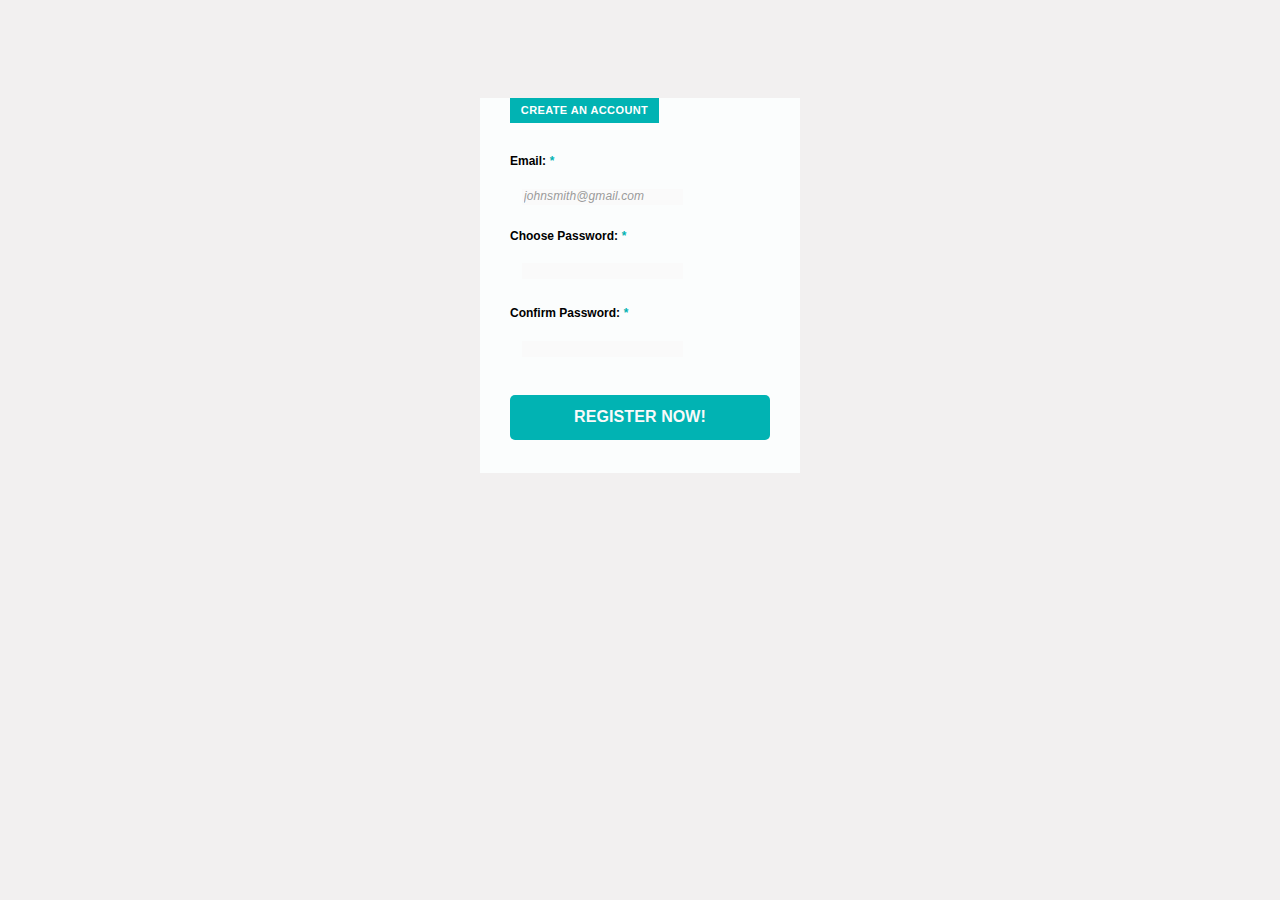
==== lesson13/src/index.html @ aebd7108 "Урок 13" ====
<!DOCTYPE html>
<html lang="en">



<head>
    <meta charset="UTF-8">
    <meta name="viewport" content="width=device-width, initial-scale=1.0">
    <link rel="stylesheet" href="css/normalize.css">
    <link rel="stylesheet" href="css/style.css">
    

    <title>Blank</title>

</head>

<body>
        <form action="#">
            
                <fieldset>
                    <legend><p>CREATE AN ACCOUNT</p></legend>
                    <p><label class="email" for="email">Email: <em>*</em></label>
                        <input type="email" id="email" value="johnsmith@gmail.com"></p>

                    <p><label class="password-choose" for="password">Choose Password: <em>*</em></label>
                        <input type="password" id="password"></p>

                    <p><label class="password-confirm" for="password">Confirm Password: <em>*</em></label>
                        <input type="password" id="password"></p>
                </fieldset>
            </div>

            <p><input class="butoon" type="submit" value="REGISTER NOW!"></p>
   
        </form>
    
</body>

</html>
---- lesson13/src/css/style.css ----
* {
    box-sizing: border-box;
}
body {
    display: flex;
    flex-direction: column;
    align-items: center;
    justify-content: center;
    width: 100%;
    height: 570px;
    background-color: rgb(242, 240, 240);
    
}

form {
    width: 320px;
    height: 375px;
    background-color: rgb(251, 253, 253);

    
}
fieldset {
    height: 270px;
    border: 0px;
   
}

legend {
    display: flex;
    background-color: rgb(1, 179, 179);
    margin-left: 16px;
    width: 149px; 
    height: 25px;  
    align-items: center;
    justify-content: center;

}

legend p {
    
    font-family: Arial, Helvetica, sans-serif;
    font-size: 11px;
    color: white;
    text-align: center;
    font-weight: 700;
    letter-spacing: 0.4px;
}

label, input {
    display: block;
    font-family: Arial, Helvetica, sans-serif;
    font-size: 12px;
    font-weight: 900;
    margin-left: 16px;

}
em {
    color: rgb(1, 179, 179);
}
.email {
    margin-top: 27px;
}
.password-choose {
    margin-top: 25px;
}
.password-confirm {
    margin-top: 28px;
}

input {
    background-color: rgb(250, 250, 250);
    margin-left: 28px;
    margin-top: 20px;
    font-style: italic;
    font-size: 12px;
    font-weight: 400;
    border: 0px;
    letter-spacing: 0.1px;
    color: rgb(155, 155, 155);
}

.butoon {
    display: block;
    margin-top: 27px;
    margin-left: 30px;
    width: 260px;
    height: 45px;
    border-radius: 5px;
    background-color: rgb(1, 179, 179);
    font-size: 16px;
    font-weight: 900;
    font-style: normal;
    color: rgb(250, 250, 250);
    
}
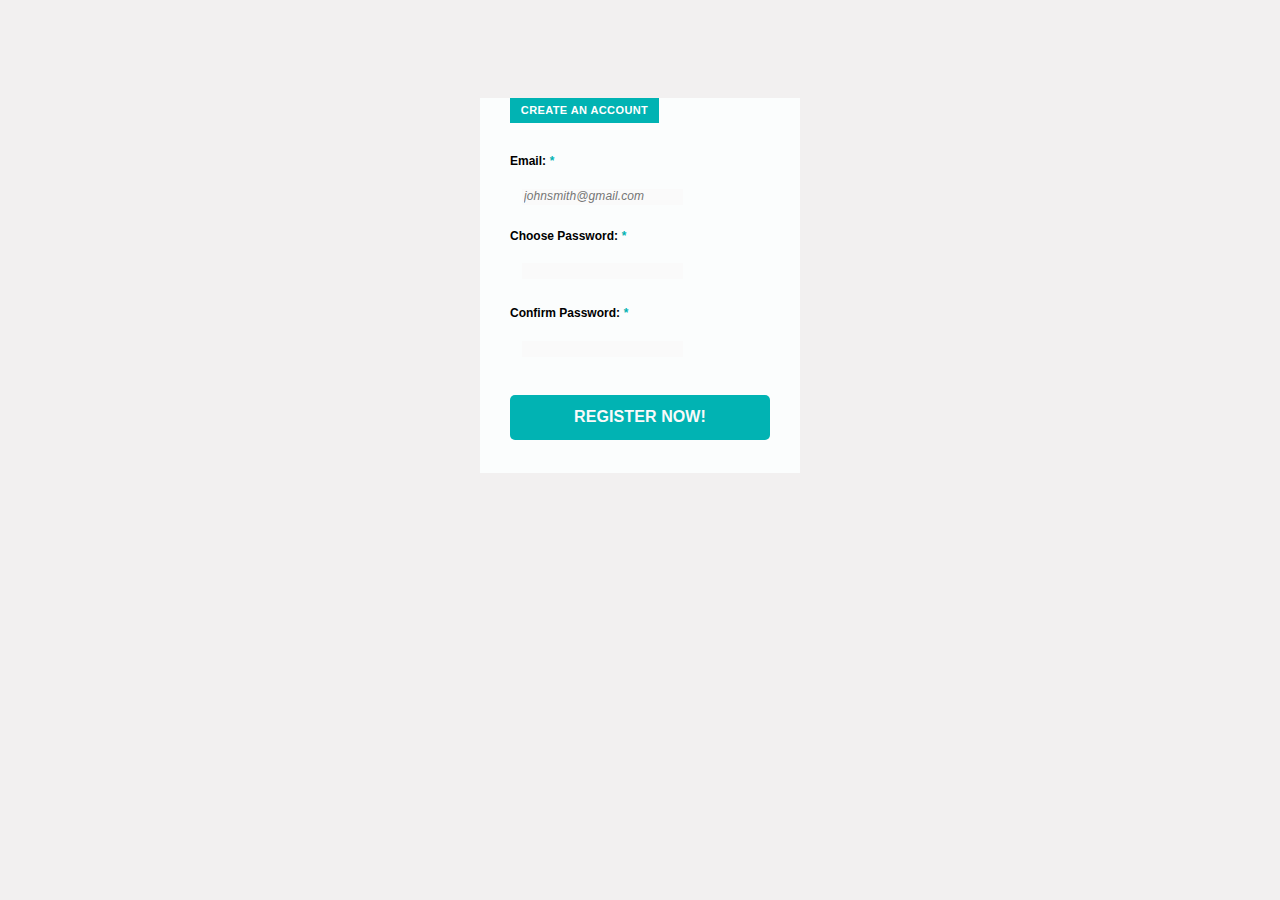
==== commit 43ce552e: "изменения в input" ====
--- a/lesson13/src/index.html
+++ b/lesson13/src/index.html
@@ -20,7 +20,7 @@
                 <fieldset>
                     <legend><p>CREATE AN ACCOUNT</p></legend>
                     <p><label class="email" for="email">Email: <em>*</em></label>
-                        <input type="email" id="email" value="johnsmith@gmail.com"></p>
+                        <input type="email" id="email" placeholder="johnsmith@gmail.com"></p>
 
                     <p><label class="password-choose" for="password">Choose Password: <em>*</em></label>
                         <input type="password" id="password"></p>
@@ -36,4 +36,4 @@
     
 </body>
 
-</html>+</html>
